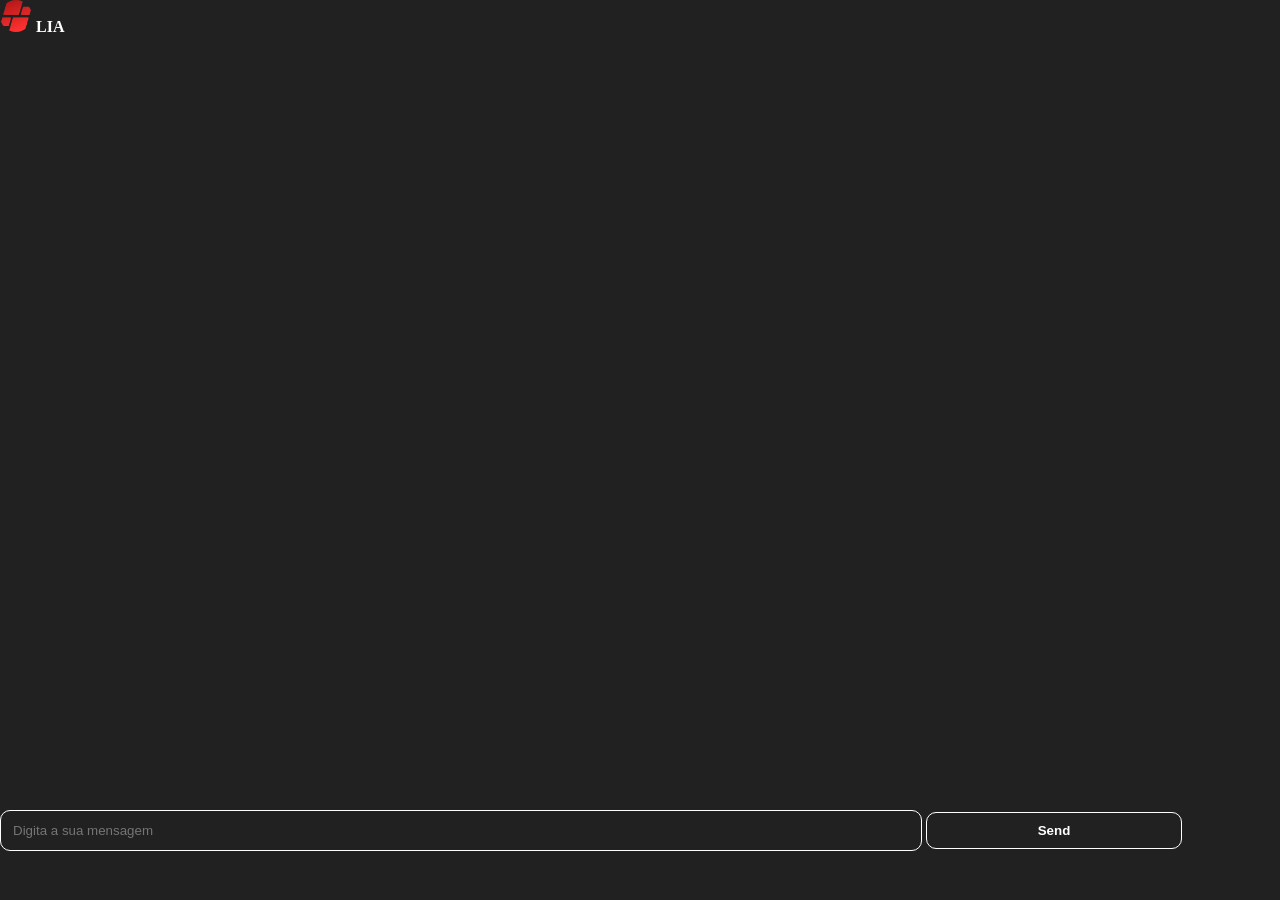
==== chatboot.html @ 4c032085 "Comunidade tem! Não NN Comunidade tem! Não NN" ====
<!DOCTYPE html>
<html>
<head>
  <meta charset="UTF-8">
  <meta name="viewport" content="width=device-width, initial-scale=1">
  <link rel="stylesheet" href="aa.css" type="text/css" media="all" />
  <title>Laison</title>
  <style>body{
  margin: 0 0 0 0;
  padding: 0 0 0 0;
  background: #212121;
}

header{
  width: 100%;
  color: white;
font-weight: 900;
}
header img{
  width: 2rem;
  height: 2rem;
  border-radius: 20px;
  
}
#mensagens{
  position: fixed;
  top: 90vh;
  width: 100%;
  
}
#mensagens input{
  width: 70%;
  padding: 12px;
  color: white;
  border-radius: 10px;
  background: none;
  border: 1px solid white;
  outline: none;
}
#mensagens button{
  width: 20%;
 padding: 10px;
 font-style: 1rem;
 font-weight: 900;
 background: #212121;
 color: white;
 border: 1px solid white;
 border-radius: 10px;
}
#chat{
  width: 100%;
  height: 80vh;
  overflow-y: scroll;
  border: 1px solid none;
}
#bot{
  border: 1px solid white;
  width: 50%;
  background: #212121;
  padding: 12px;
  color: white;
  border-radius: 20px;
  margin-left: 1rem;
  
      flex-wrap: wrap;
}



/* Área do chat */
#chat {
  width: 100%;
  height: 400px;
  overflow-y: scroll;
  border-radius: 10px;
  
  overflow-y: auto;
  background: #212121;
  display: flex;
  flex-direction: column;
  gap: 1px;
}

/* Mensagens base */
.msg {
  max-width: 70%;
  padding: 8px 12px;
  border-radius: 12px;
  font-size: 14px;
  line-height: 1.4;
}

/* Mensagens do usuário (à direita) */
.msg.user {
  align-self: flex-end;
  background: darkred;
  color: white;
  border-bottom-right-radius: 0;
}

/* Mensagens do bot (à esquerda) */
.msg.bot {
  align-self: flex-start;
  background: #e5e5ea;
  color: #333;
  border-bottom-left-radius: 0;
}

</style>
</head>
<body>
<header>
  <img src="laison.png" alt="" />
  <span>LIA</span>
</header>

<div id="chat"></div>

<div id="mensagens">
  <input type="text" id="textoDousuario" placeholder="Digita a sua mensagem"/>
  <button onclick="send()">Send</button>
</div>

<script>
  const messagesDiv = document.getElementById("chat");
  const input = document.getElementById("textoDousuario");

  // Fala
  function speak(text) {
    const synth = window.speechSynthesis;
    const utter = new SpeechSynthesisUtterance(text);
    utter.lang = "pt-BR";
    synth.speak(utter);
  }

  // Exibir mensagens
  function addMessage(text, sender) {
    const div = document.createElement("div");
    div.className = "msg " + sender;
    div.textContent = text;
    messagesDiv.appendChild(div);
    messagesDiv.scrollTop = messagesDiv.scrollHeight;
  }

  // Responder mensagens
  async function botReply(message) {
    const msg = message.toLowerCase();

    // Saudações
    const saudacoes = ["oi", "olá", "ola", "bom dia", "boa tarde", "boa noite", "salve"];
    if (saudacoes.some(s => msg.includes(s))) {
      let resposta = "Olá! Como você está?";
      if (msg.includes("bom dia")) resposta = "Bom dia! Espero que seu dia seja ótimo 🌞";
      if (msg.includes("boa tarde")) resposta = "Boa tarde! Tudo bem por aí?";
      if (msg.includes("boa noite")) resposta = "Boa noite! Bons sonhos quando for dormir 🌙";
      addMessage(resposta, "bot");
      speak(resposta);
      return;
    }

    // Piadas
    if (["piada", "piadinha", "engraçado"].some(k => msg.includes(k))) {
      const res = await fetch("https://official-joke-api.appspot.com/random_joke");
      const joke = await res.json();
      const resposta = `${joke.setup} ... ${joke.punchline}`;
      addMessage(resposta, "bot");
      speak(resposta);
      return;
    }

    // Curiosidades
    if (["curiosidade", "fato", "novidade"].some(k => msg.includes(k))) {
      const res = await fetch("https://uselessfacts.jsph.pl/api/v2/facts/random?language=en");
      const fact = await res.json();
      const resposta = "Você sabia que: " + fact.text;
      addMessage(resposta, "bot");
      speak(resposta);
      return;
    }

    // Gatos
    if (["gato", "gatinho", "felino"].some(k => msg.includes(k))) {
      const res = await fetch("https://api.thecatapi.com/v1/images/search");
      const data = await res.json();
      const resposta = "Aqui está um gato fofo 😺 " + data[0].url;
      addMessage(resposta, "bot");
      speak("Aqui está um gato fofo!");
      return;
    }

    // Cachorros
    if (["cachorro", "dog", "cão", "au au"].some(k => msg.includes(k))) {
      const res = await fetch("https://dog.ceo/api/breeds/image/random");
      const data = await res.json();
      const resposta = "Olha só esse cachorro 🐶 " + data.message;
      addMessage(resposta, "bot");
      speak("Olha só esse cachorro!");
      return;
    }

    // Matemática
    if (["+", "-", "*", "/", "%", "^"].some(op => msg.includes(op))) {
      try {
        const resultado = eval(msg);
        const resposta = "O resultado é: " + resultado;
        addMessage(resposta, "bot");
        speak(resposta);
        return;
      } catch {}
    }

    // Clima / Temperatura
    if (["clima", "tempo", "temperatura", "previsão"].some(k => msg.includes(k))) {
      if (navigator.geolocation) {
        navigator.geolocation.getCurrentPosition(async (position) => {
          const lat = position.coords.latitude;
          const lon = position.coords.longitude;
          try {
            const res = await fetch(`https://geocoding-api.open-meteo.com/v1/reverse?latitude=${lat}&longitude=${lon}&language=pt`);
            const geo = await res.json();
            const cidade = geo[0]?.name || "sua região";

            const climaRes = await fetch(`https://api.open-meteo.com/v1/forecast?latitude=${lat}&longitude=${lon}&current_weather=true`);
            const clima = await climaRes.json();
            const temp = clima.current_weather.temperature;
            const vento = clima.current_weather.windspeed;

            const resposta = `Agora em ${cidade} está ${temp}°C com ventos de ${vento} km/h.`;
            addMessage(resposta, "bot");
            speak(resposta);
          } catch {
            const resposta = "Não consegui pegar o clima agora 😞";
            addMessage(resposta, "bot");
            speak(resposta);
          }
        });
        return;
      } else {
        const resposta = "Seu navegador não permite pegar a localização para consultar o clima.";
        addMessage(resposta, "bot");
        speak(resposta);
        return;
      }
    }

    // Wikipedia (fallback)
    try {
      const res = await fetch(`https://pt.wikipedia.org/api/rest_v1/page/summary/${encodeURIComponent(msg)}`);
      const data = await res.json();
      if (data.extract) {
        const resposta = data.extract;
        addMessage(resposta, "bot");
        speak(resposta);
        return;
      }
    } catch {}

    // Último fallback
    const resposta = "Não encontrei nada sobre isso.";
    addMessage(resposta, "bot");
    speak(resposta);
  }

  // Enviar mensagens
  function send() {
    const text = input.value.trim();
    if (!text) return;
    addMessage(text, "user"); // <-- Corrigido aqui
    input.value = "";
    botReply(text);
  }

  input.addEventListener("keydown", (e) => {
    if (e.key === "Enter") send();
  });
</script>
</body>
</html>
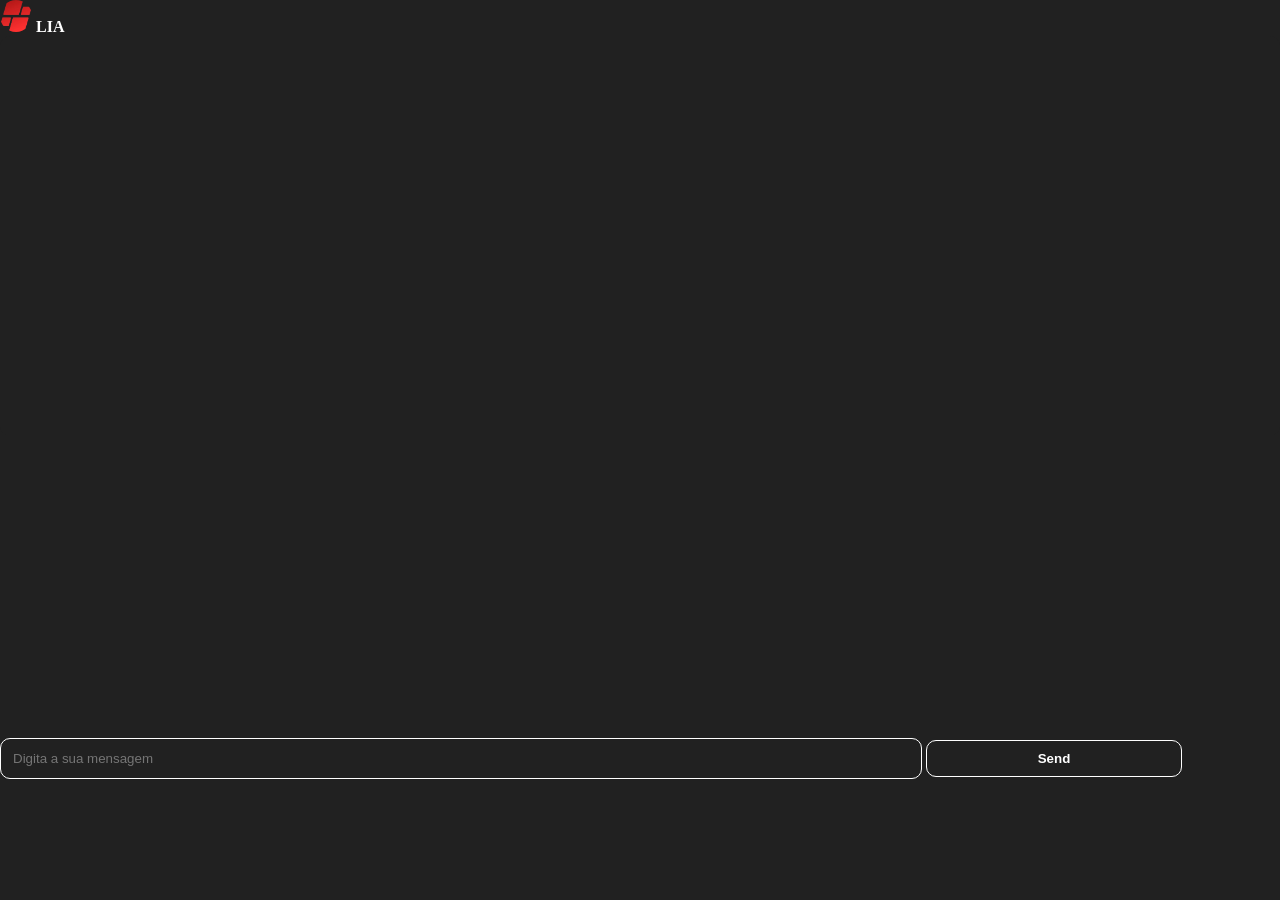
==== commit d5937d2a: "Update chatboot.html" ====
--- a/chatboot.html
+++ b/chatboot.html
@@ -24,7 +24,7 @@
 }
 #mensagens{
   position: fixed;
-  top: 90vh;
+  top: 82vh;
   width: 100%;
   
 }
